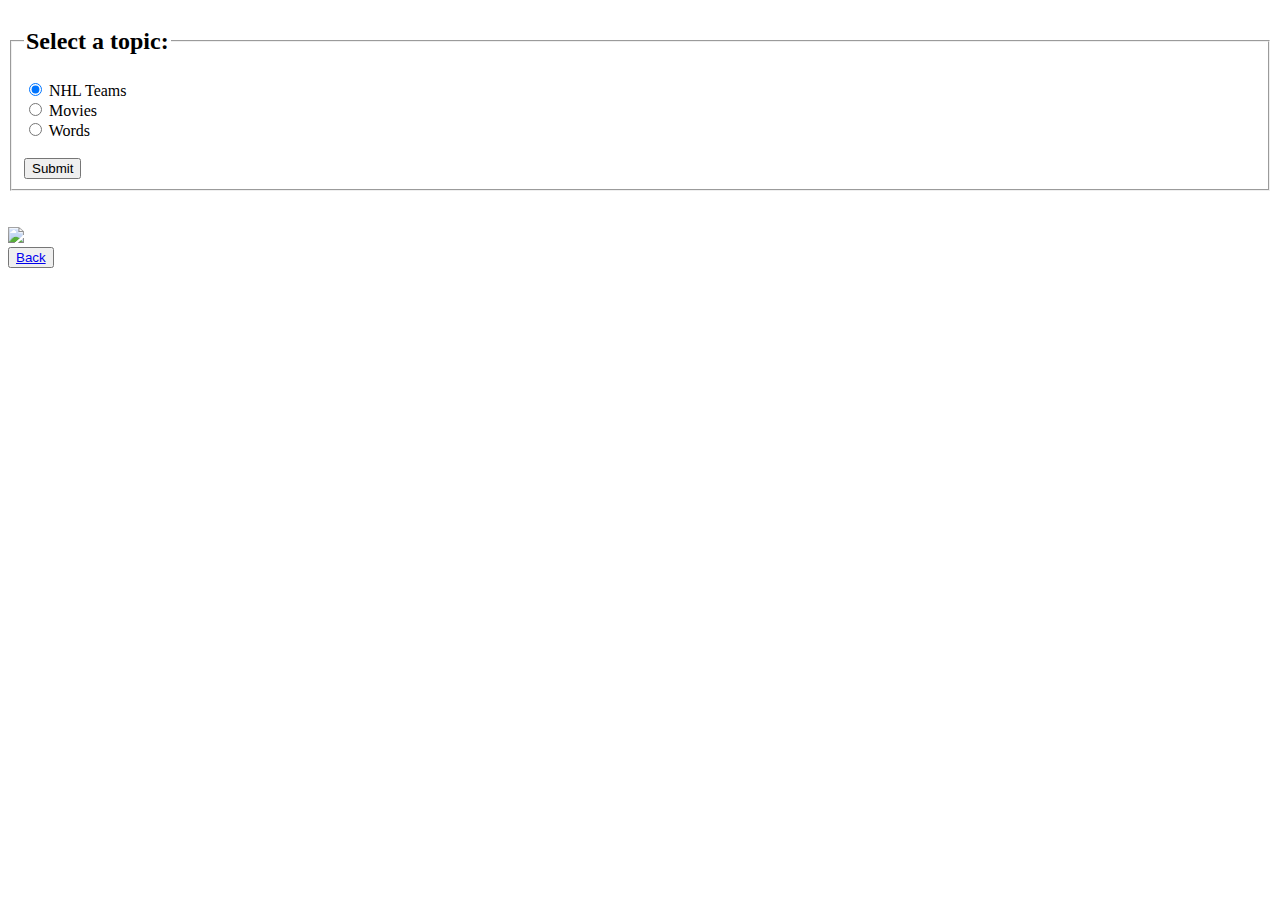
==== myCode/game.html @ c1f53ee4 "final" ====
<!DOCTYPE html>
<!--
Final Project (Rich Summative Task)
Game page: game.html
Author: Julian Cadieux
-->

<html>
<head>
  <title>Hangman</title>
  <script src="https://misterbrash.github.io/Hangman_DB/hangman_helper.js" defer></script>
  <link rel="stylesheet" href="./myCode/style.css">
  <script src="/myCode/script.js" defer></script>

</head>

<body>
  <form>
    <fieldset>
      <legend><h2>Select a topic:</h2></legend>

      <div>
        <input type="radio" id="3" name="topic" value="3" checked />
        <label for="3">NHL Teams</label>
      </div>
      <div>
        <input type="radio" id="0" name="topic" value="0" />
        <label for="0">Movies</label>
      </div>
      <div>
        <input type="radio" id="6" name="topic" value="6" />
        <label for="6">Words</label>
      </div>
      <br>
      <div>
        <button type="submit" onclick="style.display = 'none'">Submit</button>
      </div>
    </fieldset>
  </form>
<pre id="log" hidden></pre>
<br><br>

<div id="hangmanPic" class="container">
  <img id="hangThing" src="./images/hangmanThing.png" >
</div>

<div id="textbox" hidden>
  Enter Letter: <br>
  <input id ="answerBox" type="text" maxlength="1" name = "answerBox" > <br><br>
  Final Guess:<br>
  <input id = "finalGuessText" type = "text" > <br><br>
  <div>Previous Guess: <div id="characters"></div></div>
</div>

<div id="underscore"> </div>

<button id = "backBtn" class="link"><a href="../index.html">Back</a></button>

</body>
</html>
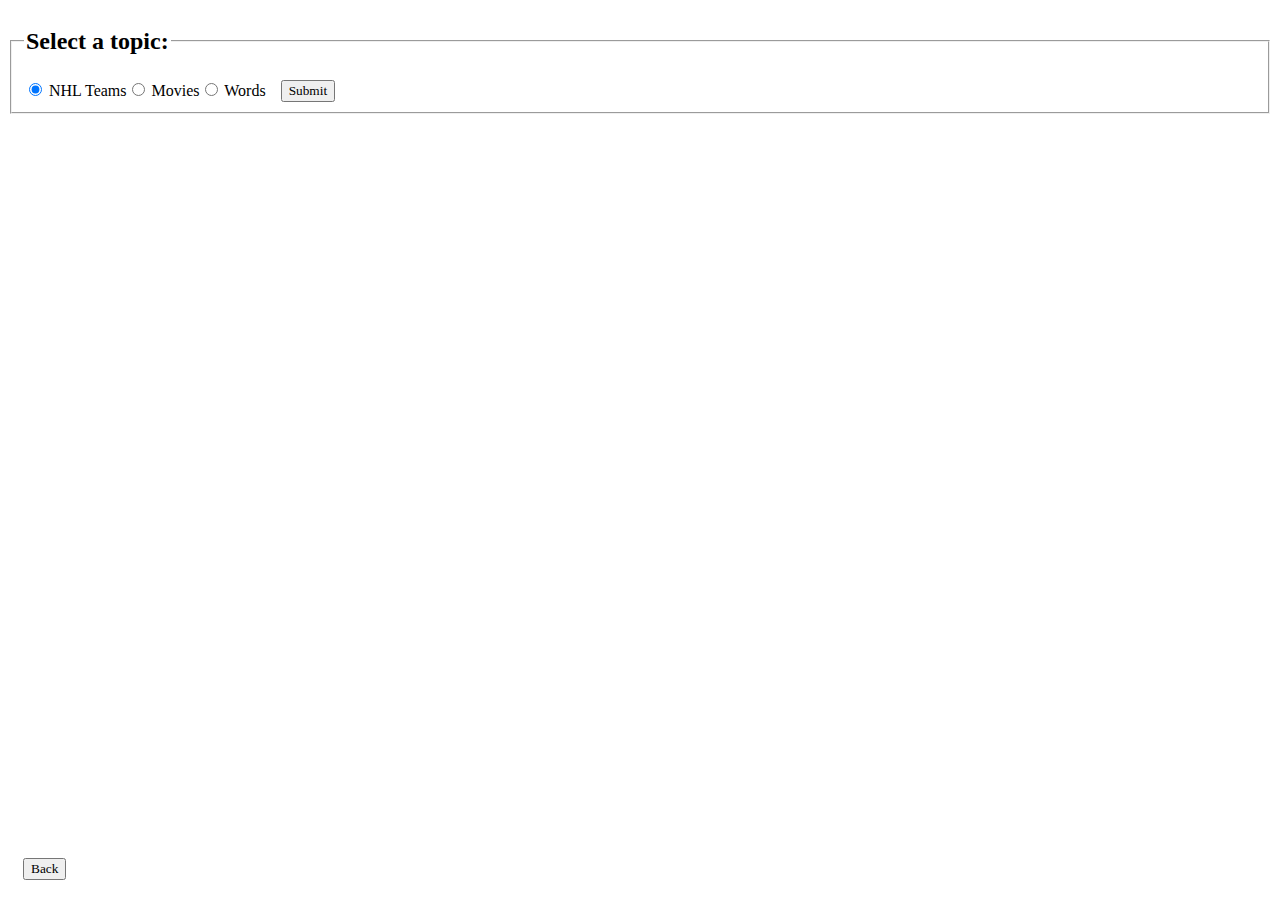
==== commit 4d95c61f: "final" ====
--- a/myCode/game.html
+++ b/myCode/game.html
@@ -9,7 +9,7 @@
 <head>
   <title>Hangman</title>
   <script src="https://misterbrash.github.io/Hangman_DB/hangman_helper.js" defer></script>
-  <link rel="stylesheet" href="./myCode/style.css">
+  <link rel="stylesheet" href="/myCode/style.css">
   <script src="/myCode/script.js" defer></script>
 
 </head>
--- a/myCode/style.css
+++ b/myCode/style.css
@@ -0,0 +1,70 @@
+h1 {
+  text-align: center;
+  font-family: "Comic Sans MS", "Comic Sans";
+}
+a {
+  text-decoration: none;
+  color: black;
+  font-family: "Comic Sans MS", "Comic Sans";
+}
+#mainBtns {
+  margin: 0;
+  position: absolute;
+  top: 30%;
+  left: 50%;
+  -ms-transform: translate(-50%, -50%);
+  transform: translate(-50%, -50%);
+  font-family: "Comic Sans MS", "Comic Sans";
+}
+fieldset {
+  display: flex;
+  align-items: flex-start;
+  margin-bottom: 5px;
+  position: relative;
+  font-family: "Comic Sans MS", "Comic Sans";
+}
+button {
+  margin-left: 15px;
+  font-family: "Comic Sans MS", "Comic Sans";
+}
+.container {
+  position: relative;
+}
+#hangThing {
+  position: absolute;
+  max-width: 58%;
+  max-height: auto;
+  float: left;
+  margin: -70px;
+  z-index: -1;
+}
+#textbox {
+  float: right;
+  margin-right: 500px;
+  font-family: "Comic Sans MS", "Comic Sans";
+}
+#finalGuesser {
+  float: right;
+  margin-top: 100px;
+  position: absolute;
+  font-family: "Comic Sans MS", "Comic Sans";
+}
+#underscore {
+  position: absolute;
+  margin-top: 300px;
+  padding-left: 600px;
+  letter-spacing: 7px;
+  font-size: 30pt;
+  font-family: "Comic Sans MS", "Comic Sans";
+}
+#backBtn {
+  position: absolute;
+  bottom: 20px;
+  font-family: "Comic Sans MS", "Comic Sans";
+}
+h4 {
+  font-family: "Comic Sans MS", "Comic Sans";
+}
+ul {
+  font-family: "Comic Sans MS", "Comic Sans";
+}
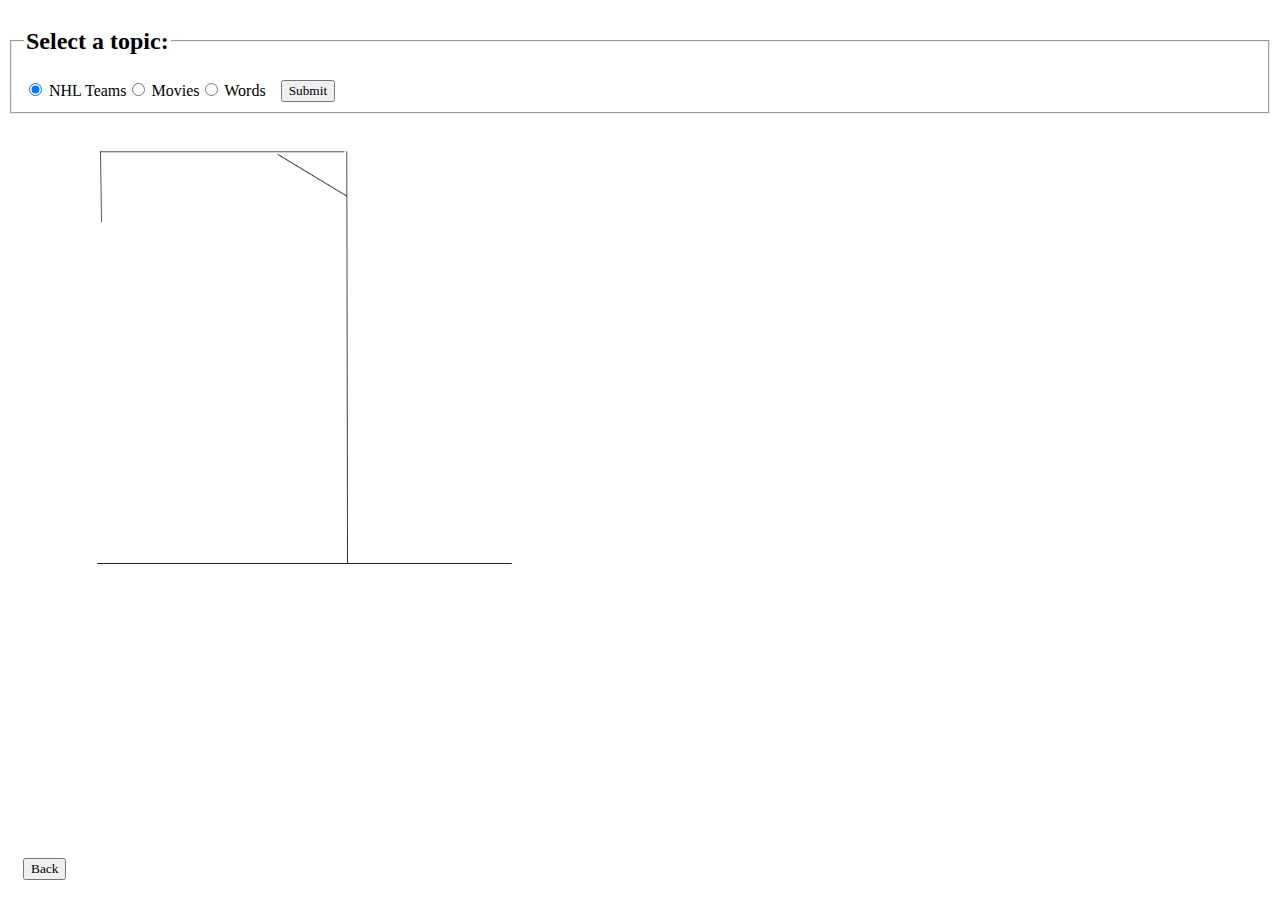
==== commit a0e4fa51: "final" ====
--- a/myCode/game.html
+++ b/myCode/game.html
@@ -41,7 +41,7 @@
 <br><br>
 
 <div id="hangmanPic" class="container">
-  <img id="hangThing" src="./images/hangmanThing.png" >
+  <img id="hangThing" src="/images/hangmanThing.png" >
 </div>
 
 <div id="textbox" hidden>
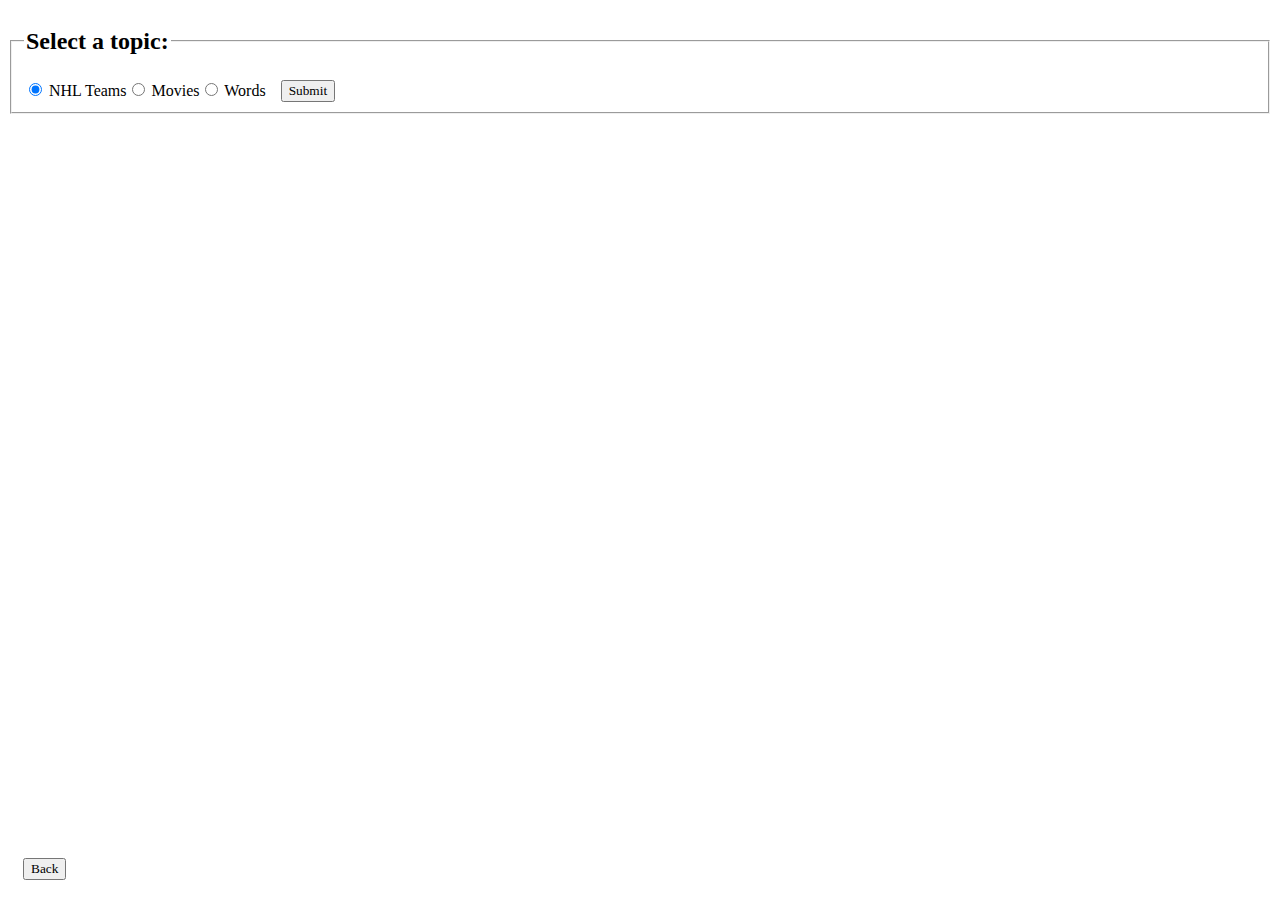
==== commit 2e858ad1: "final" ====
--- a/myCode/game.html
+++ b/myCode/game.html
@@ -9,8 +9,8 @@
 <head>
   <title>Hangman</title>
   <script src="https://misterbrash.github.io/Hangman_DB/hangman_helper.js" defer></script>
-  <link rel="stylesheet" href="/myCode/style.css">
-  <script src="/myCode/script.js" defer></script>
+  <link rel="stylesheet" href="style.css">
+  <script src="script.js" defer></script>
 
 </head>
 
@@ -41,7 +41,7 @@
 <br><br>
 
 <div id="hangmanPic" class="container">
-  <img id="hangThing" src="/images/hangmanThing.png" >
+  <img id="hangThing" src="images/hangmanThing.png" >
 </div>
 
 <div id="textbox" hidden>
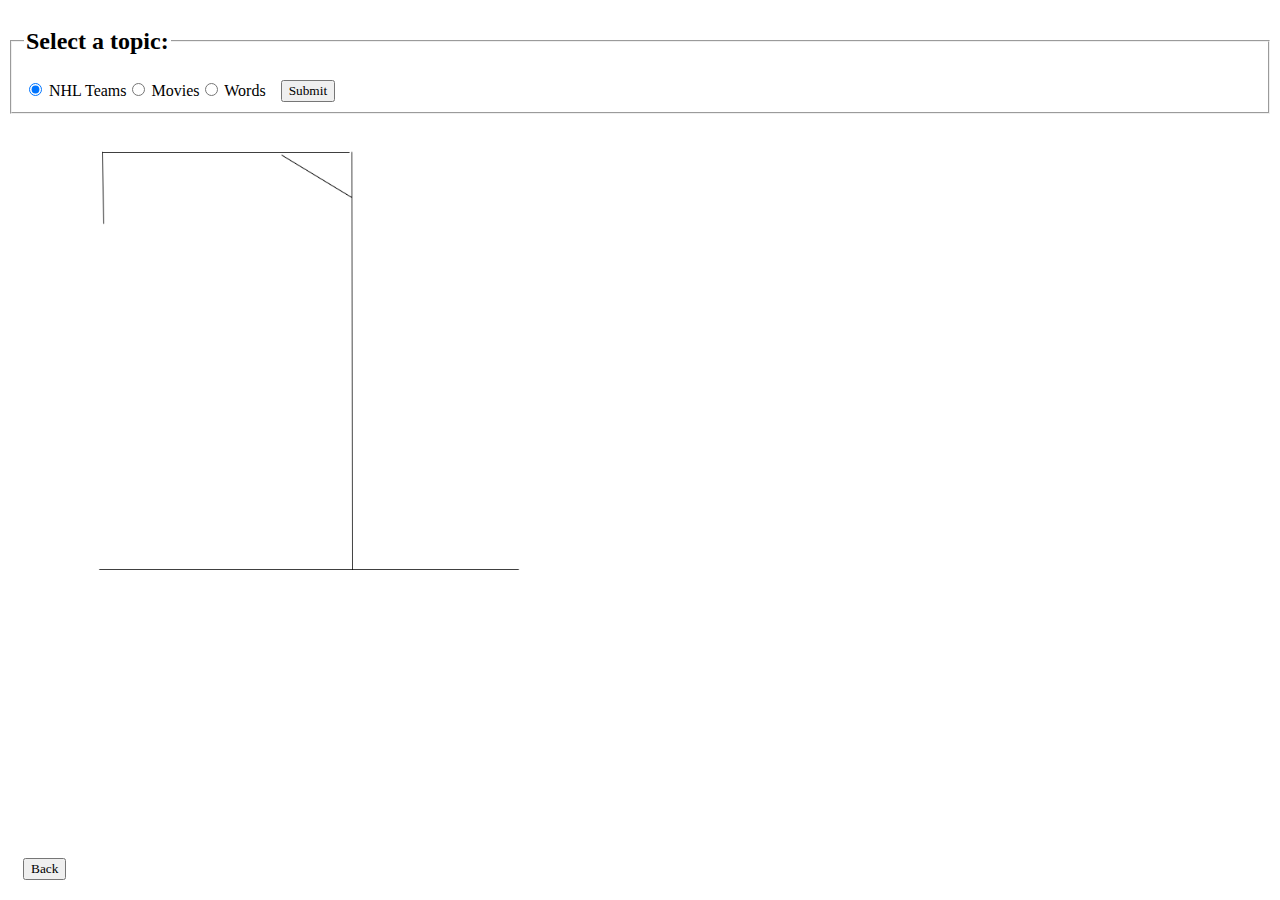
==== commit 47f1d855: "final" ====
--- a/myCode/game.html
+++ b/myCode/game.html
@@ -39,7 +39,7 @@
   </form>
 <pre id="log" hidden></pre>
 <br><br>
-
+<img id="hangThing" src="../images/hangmanThing.png" >
 <div id="hangmanPic" class="container">
   <img id="hangThing" src="images/hangmanThing.png" >
 </div>
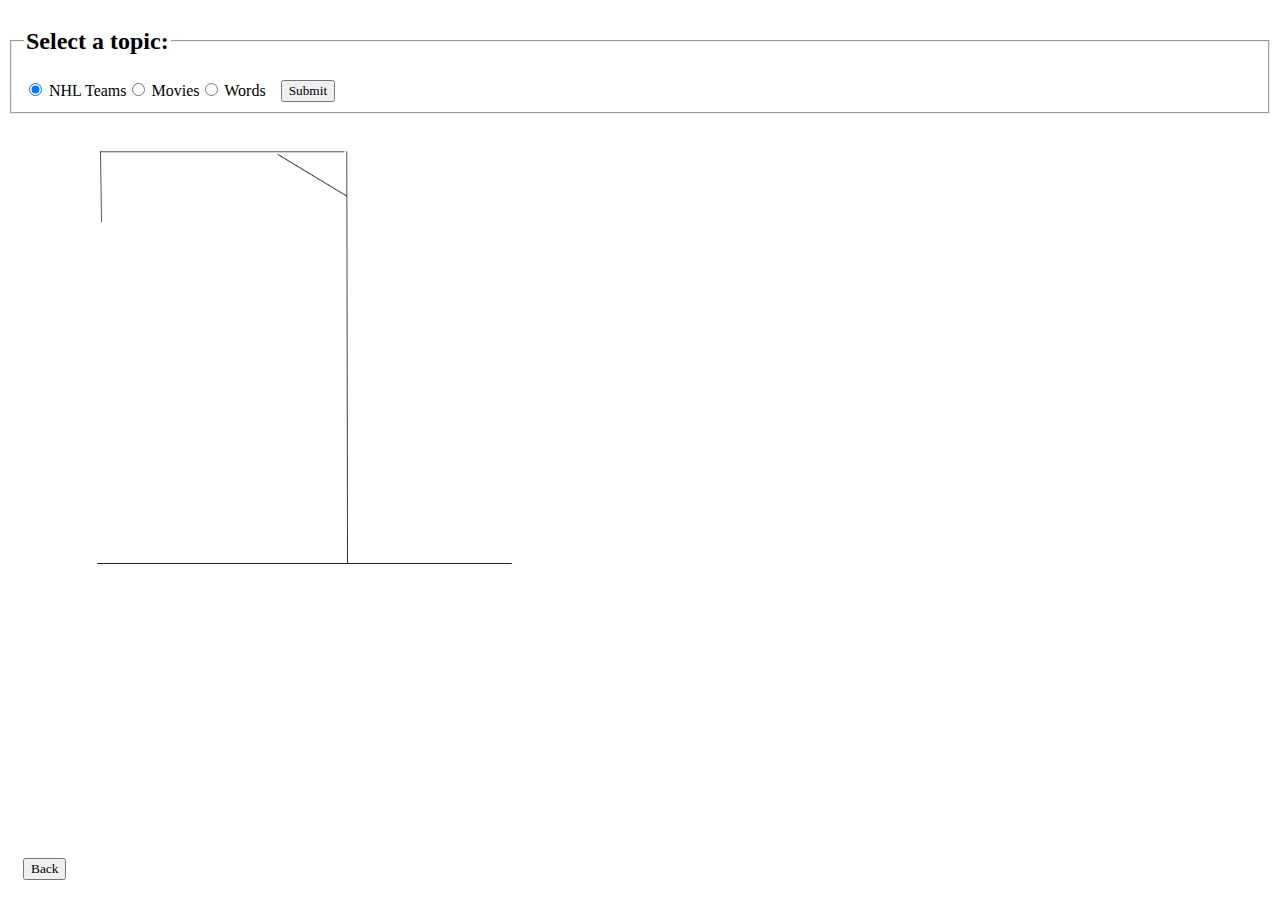
==== commit 698470c0: "latest" ====
--- a/myCode/game.html
+++ b/myCode/game.html
@@ -39,9 +39,9 @@
   </form>
 <pre id="log" hidden></pre>
 <br><br>
-<img id="hangThing" src="../images/hangmanThing.png" >
+
 <div id="hangmanPic" class="container">
-  <img id="hangThing" src="images/hangmanThing.png" >
+  <img id="hangThing" src="../images/hangmanThing.png" >
 </div>
 
 <div id="textbox" hidden>
